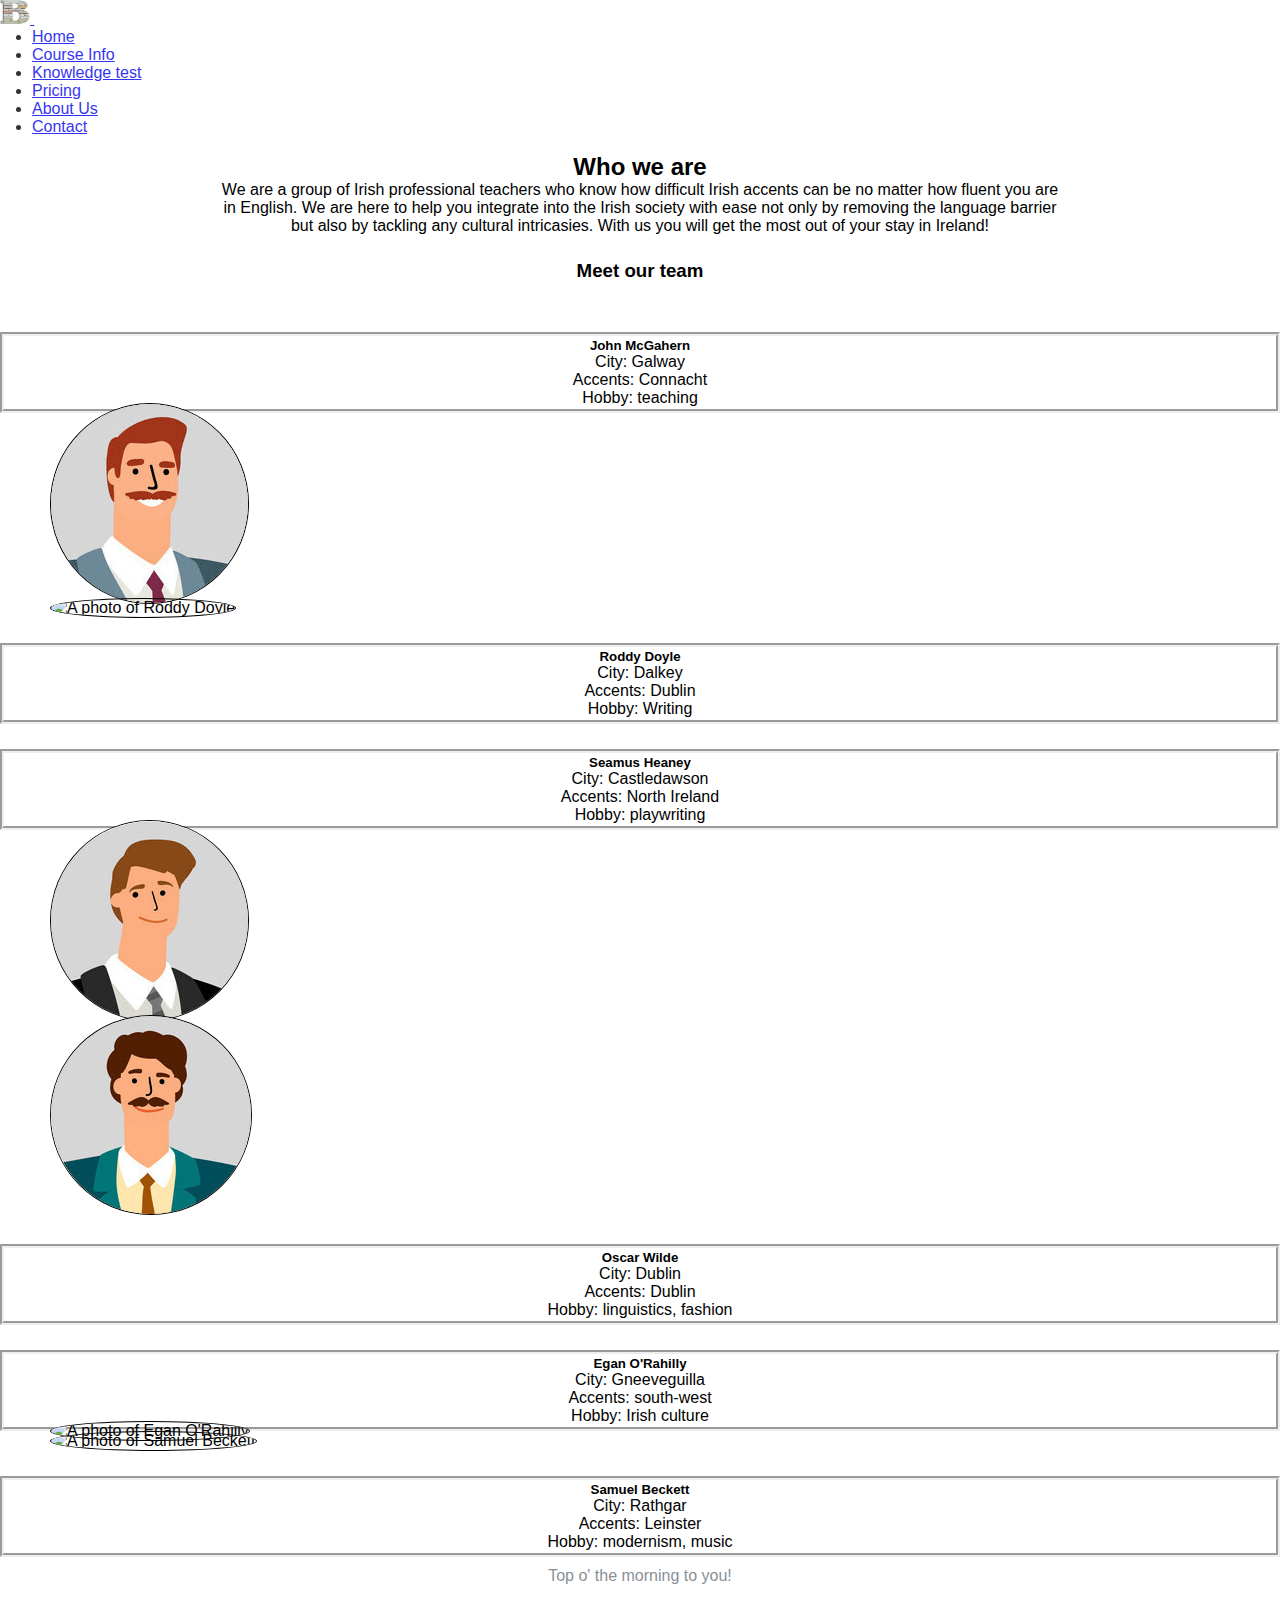
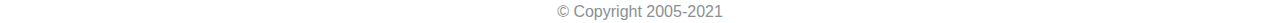
==== about_us.html @ 92f5ebaa "Add media query to footer to adjust its height for smaller screens" ====
<!DOCTYPE html>
<html lang="en">
<head>
   <meta charset="UTF-8">
   <meta name="viewport" content="width=device-width, initial-scale=1.0">
   <link href="https://cdn.jsdelivr.net/npm/bootstrap@5.0.0-beta3/dist/css/bootstrap.min.css" rel="stylesheet" integrity="sha384-eOJMYsd53ii+scO/bJGFsiCZc+5NDVN2yr8+0RDqr0Ql0h+rP48ckxlpbzKgwra6" crossorigin="anonymous">
   <link href="assets/css/style.css" rel="stylesheet" type="text/css" />
   <link rel="preconnect" href="https://fonts.gstatic.com">
<link href="https://fonts.googleapis.com/css2?family=Acme&display=swap" rel="stylesheet">
<link rel="stylesheet" href="https://fonts.googleapis.com/css?family=Sofia&effect=neon|outline|emboss|shadow-multiple|fire|3d">
   <link rel="shortcut icon" type="image/png" href="assets/images/b_brick.png"/>
   <script src="https://kit.fontawesome.com/3784920e35.js"></script>
   <title>The Gift of the Gab</title>
</head>

<body class="body-image-blur">
<div id="page-container">
   <div id="content-wrap">
<header>
<nav class="navbar navbar-expand-lg navbar-light bg-light sticky-top">
  <div class="container-fluid">
    <a class="navbar-brand" href="index.html"><img src="assets/images/b_brick.png" alt="" width="30" height="24" class="d-inline-block align-text-top">
    </a>
    <button class="navbar-toggler" type="button" data-bs-toggle="collapse" data-bs-target="#navbarNavDropdown" aria-controls="navbarNavDropdown" aria-expanded="false" aria-label="Toggle navigation">
      <span class="navbar-toggler-icon"></span>
    </button>
    <div class="collapse navbar-collapse justify-content-center" id="navbarNavDropdown">
      <ul class="navbar-nav">
        <li class="nav-item">
          <a class="nav-link" aria-current="page" href="index.html">Home</a>
        </li>
        <li class="nav-item">
          <a class="nav-link" href="course_info.html">Course Info</a>
        </li>
        <li class="nav-item">
          <a class="nav-link" href="knowledge_test.html">Knowledge test</a>
        </li>
        <li class="nav-item">
          <a class="nav-link" href="pricing.html">Pricing</a>
        </li>
        <li class="nav-item">
          <a class="nav-link active" href="about_us.html">About Us</a>
        </li>
        <li class="nav-item">
          <a class="nav-link" href="contact.html">Contact</a>
        </li>
      </ul>
    </div>
  </div>
</nav>
</header>

<div class="about-us-summary">
    <h2>Who we are</h2>
    <p>We are a group of Irish professional teachers who know how difficult Irish accents can be no matter how fluent you are in English. We are here to help you integrate into the Irish society with ease not only by removing the language barrier but also by tackling any cultural intricasies. With us you will get the most out of your stay in Ireland!</p>
    <div class="meet-team-heading">
        <h3>Meet our team</h3>
    </div>
</div>
        


<!-- beginnig of team members grid -->
<div class="container the-team">
  <div class="row row-cols-2 row-cols-lg-4 g-2 g-lg-3">
    <div class="col bio-info">
      <div class="p-3 border bg-light">
        <h5>John McGahern</h5>
        <p>
        City: Galway
        <br>Accents: Connacht
        <br>Hobby: teaching
        </p>
      </div>
    </div>
    <div class="col">
      <div class="photo-block"><img src="assets/images/team/jmcgahern-cropped.gif" alt="A photo of John McGahern" class="member-photo"></div>
    </div>
    <div class="col">
      <div class="photo-block"><img src="assets/images/team/rdoyle.png" alt="A photo of Roddy Doyle" class="member-photo"></div>
    </div>
    <div class="col bio-info">
      <div class="p-3 border bg-light">
        <h5>Roddy Doyle</h5>
        <p>
        City: Dalkey
        <br>Accents: Dublin
        <br>Hobby: Writing
        </p></div>
    </div>
     <div class="col bio-info">
      <div class="p-3 border bg-light">
        <h5>Seamus Heaney</h5>
        <p>
        City: Castledawson
        <br>Accents: North Ireland
        <br>Hobby: playwriting
        </p>
      </div>
    </div>
    <div class="col">
      <div class="photo-block"><img src="assets/images/team/sheaney.jpeg" alt="A photo of Seamus Heaney" class="member-photo"></div>
    </div>
    <div class="col">
      <div class="photo-block"><img src="assets/images/team/owilde.jpeg" alt="A photo of Oscar Wilde" class="member-photo"></div>
    </div>
    <div class="col bio-info">
      <div class="p-3 border bg-light">
        <h5>Oscar Wilde</h5>
        <p>
        City: Dublin
        <br>Accents: Dublin
        <br>Hobby: linguistics, fashion
        </p>
      </div>
    </div>
     <div class="col bio-info">
      <div class="p-3 border bg-light">
        <h5>Egan O'Rahilly</h5>
        <p>
        City: Gneeveguilla
        <br>Accents: south-west
        <br>Hobby: Irish culture
        </p>
      </div>
    </div>
    <div class="col">
      <div class="photo-block"><img src="assets/images/team/eorahilly.png" alt="A photo of Egan O'Rahilly" class="member-photo"></div>
    </div>
    <div class="col">
      <div class="photo-block"><img src="assets/images/team/sbeckett.png" alt="A photo of Samuel Beckett" class="member-photo"></div>
    </div>
    <div class="col bio-info">
      <div class="p-3 border bg-light">
        <h5>Samuel Beckett</h5>
        <p>
        City: Rathgar
        <br>Accents: Leinster
        <br>Hobby: modernism, music
        </p></div>
    </div>
  </div>
</div>
<!-- end of team members grid -->

</div> <!--page container-->
<footer id="footer" class="footer py-3 mt-auto bg-light">
  <div class="container text-muted">
        <div class="row footer-row">
            <div class="col">
              <p id="phrase" data-bs-toggle="tooltip" data-bs-placement="top" title="Click to learn about this phrase!"><a href="https://en.wiktionary.org/wiki/top_of_the_morning" target="_blank" >Top o' the morning to you!</a></p>
            </div>
             <div class="col">
                  <ul class="social-networks">
               <li><a href="https://www.facebook.com" target="_blank"><i class="fab fa-facebook"></i></a></li>
               <li><a href="https://www.twitter.com" target="_blank"><i class="fab fa-twitter-square"></i></a></li>
               <li><a href="https://www.youtube.com" target="_blank"><i class="fab fa-youtube"></i></a></li>
               <li><a href="https://www.instagram.com" target="_blank"><i class="fab fa-instagram"></i></a></li>
               <li><a href="https://www.pinterest.com" target="_blank"><i class="fab fa-pinterest"></i></a></li>
           </ul>
             </div>
             <div class="col">
               <p class="copyright">&copy; Copyright 2005-2021</p>
            </div>
         </div>
  </div>
</footer>
</div>

<script src="https://cdn.jsdelivr.net/npm/bootstrap@5.0.0-beta3/dist/js/bootstrap.bundle.min.js" integrity="sha384-JEW9xMcG8R+pH31jmWH6WWP0WintQrMb4s7ZOdauHnUtxwoG2vI5DkLtS3qm9Ekf" crossorigin="anonymous"></script>

<script src="js/index.js"></script>

</body>
</html>
---- assets/css/style.css ----
*{
   margin:0;
   padding:0;
   border:0;
}

html, body {
 height: 100%;
 margin: 0;
 font-family: Arial, Helvetica, sans-serif;
}

#page-container {
  position: relative;
  min-height: 100vh;
}

#content-wrap {
  padding-bottom: 3.5rem;    /* Footer height */
}

#footer {
  position: absolute;
  bottom: 0;
  width: 100%;
  height: 3.5rem;     
  opacity: 0.8;       /* Footer height */
}

@media (max-width: 992px){

  #content-wrap {
    padding-bottom: 4.5rem;   /* Footer height */
  }

#footer {
  height: 5rem;
}
}

@media (min-width: 992px){
    .navbar li {
        margin-left : 2em;
        margin-right : 2em;
    }

    .bricks {
    margin-top: 20vw;
}
}

.body-home {
    background-image: url(../images/bc4.jpeg);
    background-size: cover;
    background-repeat: no-repeat;
}

.body-image-blur {
    background-image: url(../images/bg_image_fade.png);
    background-size: cover;
    background-repeat: repeat;
}

nav {
    opacity: 0.8;
}

.default-card-color {
  background-color: rgba(255, 246, 232, 0.795);
}

/* __________________________Home page ____________________*/

.school-name {
   font-size: 7vw;
   font-family: Arial, Helvetica, sans-serif;
   color: white;
   text-shadow: 1px 1px 1px #726c6c,
       1px 2px 1px #726c6c,
       1px 3px 1px #726c6c,
       1px 4px 1px #726c6c,
       1px 5px 1px #726c6c,
       1px 6px 1px #726c6c,
       1px 7px 1px #726c6c,
       1px 8px 1px #726c6c,
       1px 9px 1px #726c6c,
   1px 18px 6px #726c6c,
   1px 20px 30px #726c6c,
   1px 30px 60px #363232;
}

.school-name-box {
   margin-top: 7px;
}

.school-vision {
   font-size: 2vw;
   font-family: Roboto, sans-serif;
   font-style: italic;
   font-variant: small-caps;
   color: #363232;
   text-shadow: 0px 1px 0.5px #726c6c;
}

/*.school-vision-box {
    margin: auto;
}*/

.bgbrick {
    background-image: url(../images/brick2bordered2.jpeg);
    background-color: #726c6c; /* In case the image is not available */
    background-size: cover;
    opacity: 0.9;
    text-shadow: 2px 2px 3px black, 0 0 5px black;
    color: white;
    font-family: 'Roboto', sans-serif;
    font-weight: bold;
    font-size: 105%;
    background-position: center;
} 

.bgbrick:hover {
    padding: 15px 10px 15px 10px;
    box-shadow: 0 0 5px 5px rgb(255, 246, 232);
    text-shadow: 
        -1px -1px 0px #000,
         0px -1px 0px #000,
         1px -1px 0px #000,
        -1px  0px 0px #000,
         1px  0px 0px #000,
        -1px  1px 0px #000,
         0px  1px 0px #000,
         1px  1px 0px #000;
    margin: 3%;
}

/* __________________________End of Home page ____________________*/

/* __________________________ Course Info page ____________________*/

.countdown {
  display: inline;
  font-size: 20px;
}

.free-lesson-box {
    margin: auto;
    margin-top: 15px;
    width: 50%;
    
}

.course-info-row {
    margin: 15px;
}

@media (max-width: 992px){
    .free-lesson-box {
    margin: auto;
    margin-top: 15px;
    width: 80%;
    
}
}

.video {
    height: 50%;
    width: 50%;
    margin-left: auto;
    margin-right: auto;
    margin-bottom: 20px;
    border: rgb(210, 166, 121);
}

.video-responsive{
    overflow:hidden;
    padding-bottom:56.25%;
    position:relative;
    height:0;
    margin: 0 10px 10px 10px;
}

.video-responsive iframe{
    left:0;
    top:0;
    height:100%;
    width:100%;
    position:absolute;
    border: rgb(210, 166, 121);
}
/* __________________________End of Course Info page ____________________*/



/* __________________________Knowledge Test page ____________________*/


.test-heading {
    text-align: center;
    margin-top: 17px;
    text-align: center;
   margin: 20px;
   text-shadow: 3px 3px 3px rgb(255, 246, 232);
}

.test-instructions {
    margin: 7px;
    padding: 7px 5px 3px 15px;
    background-color: rgb(255, 246, 232);
}

#test-table{
    background-color: rgba(255, 246, 232, 0.459);
    width: 100%;
}

#test-table td{
  padding: 7px;
}

#knowledge-level-heading {
  font-size: x-large;
  border: 1px solid #726c6c;
  text-align: center;
  background-color: rgb(195, 211, 195);
  padding: 5px;
  width: 80%;
}

.question {
  width: 95%;
}

.userAnswer {
    display: inline-block;
    background-color: rgba(255, 246, 232, 0.76);
    padding: 5px;
}

.submit-test-answer {
    background-color: rgb(79, 110, 79);
    color: rgb(255, 246, 232);
    padding: 4px;
    border-radius: 3px;
    width: auto;
}

#result-level-message {
    text-align: center;
    font-size: x-large;
    background-color: rgb(255, 246, 232);
    margin-top: 10px;
    margin-bottom: 10px;
    padding-top: 7px;
    padding-bottom: 7px;
}



/* __________________________End of Knowledge Test page ____________________*/




/* __________________________Pricing page ____________________*/

.price {
  display: inline-block;
}

.book-button {
  color: white;
  padding: 12px 20px;
  font-size: 1.1em;
  border: none;
  border-radius: 4px;
  cursor:pointer;
  background-color:rgb(163, 159, 159);
}

.book-button:hover {
  background-color: rgb(129, 123, 123);
}

.book-button {
  display:inline-block;
}

/* __________________________End of Pricing page ____________________*/




/* _____________________________ About Us page __________________________*/

.the-team {
    margin-bottom: 10px;
}
.about-us-summary {
    text-align: center;
    margin: 17px 220px;
}

.meet-team-heading {
    margin: 25px 0 50px 0;
}

@media (max-width: 1022px){
    .about-us-summary {
        margin: 7px 50px;
    }

    .meet-team-heading {
    margin: 15px 0 30px 0;
}
}

.bio-info {
    border-color: #726c6c;
    border: 4px;
    border-style: groove;
    text-align: center;
    padding: 2px;
    height: 100%;
    margin-top: 25px;
}

.member-photo {
    background: no-repeat center center;
    padding: 0;
    max-width: 100%;
    height: auto;
    border-radius: 50%;
    border-color: #726c6c;
    border: 1px;
    border-style: solid;
}

.photo-block {
    margin-left: 50px;
    margin-top: -10px;    
}

/* _____________________________ END of About Us page __________________________*/



/* _____________________________ Contact us page __________________________*/

/*Questionnaire*/

.course-recommendation-form-instructions {
  text-align: left;
  font-size: large;
  background-color: rgba(255, 246, 232, 0.466);
  padding: 7px;
}

#questionnaire {
    border: 2px solid #726c6c;
    margin-top: 7px;
    margin-bottom: 7px;
}

#type-of-course, #group-or-indiv, #learning-intensity, #accent {
    padding: 17px;
    margin: 1px;
    background-color: rgba(255, 246, 232, 0.466);
}

#type-of-course {
    border: 2px solid #726c6c;
}

#group-or-indiv {
    border: 2px solid #726c6c;
}

#learning-intensity {
    border: 2px solid #726c6c;
}

#accent {
    border: 2px solid #726c6c;
}

#divAccents {
  display: none;
}

.submit-course-recommendation-form {
  border: 2px solid rgb(255, 246, 232);
  
}

.contact-box {
   text-align: center;
   margin: 20px;
   font-family: 'Roboto', sans-serif; 
   text-shadow: 3px 3px 3px rgb(255, 246, 232);
}

.contact-bg-box{
    background-image: url(../images/brick1cut.jpeg);
    background-color: #726c6c; /* In case the image is not available */
    width: auto;
    display: flex;
    height: 90%;
    border-color: rgb(255, 246, 232);
    border: 3px;
    border-style: groove;
    }

.contact-text{
    text-align: center;
    background-color: rgb(255, 246, 232);
    margin: auto;
    position: relative;
    padding: 10px;
    line-height: 1.8;
    width: 80%;
    }


.change-text {
    font-size: larger;
    word-wrap: break-word;
}

.add-border {
    border: 2px solid #726c6c;
    border-radius: 7%;
}

/* The form code was borrowed  from W3schools and modified */

input, select, textarea {
  width: 100%;
  padding: 4px;
  border: 1px solid #ccc;
  border-radius: 4px;
  resize: block;
  font-size: 0.9em;
}

label {
  padding-top: 2px 5px;
  display: inline-block;
  text-align: start;
}

input[type=submit] {
  background-color: rgb(163, 159, 159);
  color: white;
  padding: 12px 20px;
  border: none;
  border-radius: 4px;
  cursor: pointer;
  float: right;
}

input[type=submit]:hover {
  background-color: rgb(129, 123, 123);
}

.form-container {
  border-radius: 5px;
  padding: 5px 5px;
  width: 100%;
}

form {
    width: 100%;
}

.col-25 {
  float: left;
  width: 25%;
  margin-top: 4px;
  white-space: nowrap;
}

.col-75 {
  float: right;
  width: 75%;
  margin-top: 4px;
}

/* Clear floats after the columns */
.row:after {
  content: "";
  display: table;
  clear: both;
}

/* Responsive layout - when the screen is less than 600px wide, make the two columns stack on top of each other instead of next to each other */
@media screen and (max-width: 600px) {
  .col-25, .col-75, input[type=submit] {
    width: 100%;
    margin-top: 0;
  }
}

/* END of borrowed form from W3school*/


#copy-button
{
  color: white;
  padding: 12px 20px;
  font-size: 0.9em;
  border: none;
  border-radius: 4px;
  cursor:pointer;
  background-color:rgb(163, 159, 159);
}

#copy-button:hover {
  background-color: rgb(129, 123, 123);
}

#print-button {
  color: white;
  padding: 12px 20px;
  font-size: 0.9em;
  border: none;
  border-radius: 4px;
  cursor:pointer;
  background-color:rgb(163, 159, 159);
}

#print-button:hover {
  background-color: rgb(129, 123, 123);
}

#print-button, #copy-button {
  display:inline-block;
}

div#map {min-height: 300px;}

footer {
   width: 100%;
}

.footer-row {
   text-align: center;
}   
 
.social-networks{
   text-align: center;
}
 
.social-networks li {
   display: inline;
   padding-right: 3vw;
   color: #6c757d;
}
 
.social-networks i {
   color: #6c757d;
}
 

#phrase a {
    text-decoration: none;
    color: #6c757d;
    text-align: center;
}


#phrase :hover {
  background-color: rgb(129, 123, 123);
  border-radius: 5px;
  padding: 5px;
}


#phrase a:hover {
  color: whitesmoke;
  padding: 5px;
  box-shadow: 5px 5px 10px rgb(129, 123, 123);
}

.copyright {
   text-align: center;
   color: #6c757d;
}

.social-networks i:hover {
  border: 5px solid rgb(129, 123, 123);
  box-shadow: 5px 5px 10px rgb(129, 123, 123);
  background-color: rgb(129, 123, 123);
  color: whitesmoke;
  border-radius: 2px;
}

/* _____________________________ END of Contact us page __________________________*/
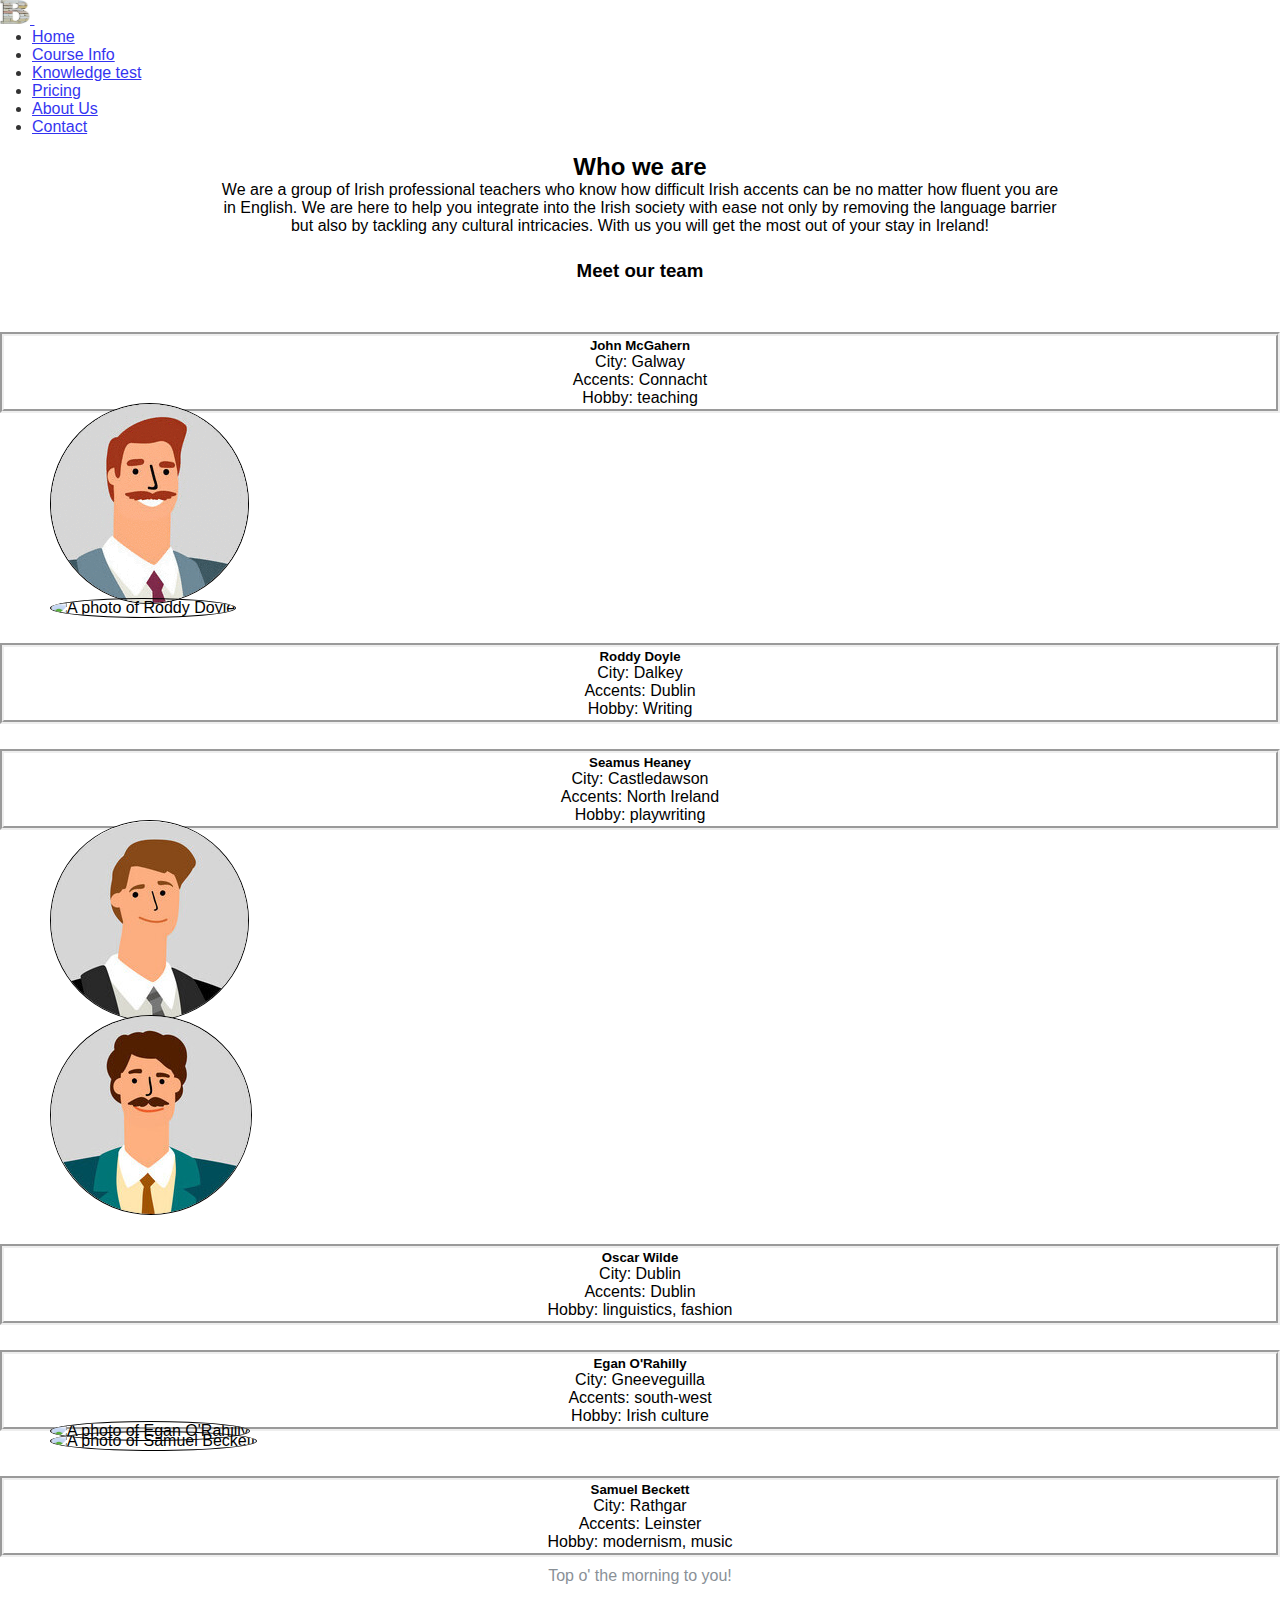
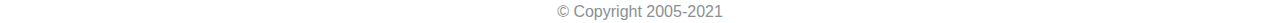
==== commit 117913d5: "Fix a typo" ====
--- a/about_us.html
+++ b/about_us.html
@@ -6,10 +6,10 @@
    <link href="https://cdn.jsdelivr.net/npm/bootstrap@5.0.0-beta3/dist/css/bootstrap.min.css" rel="stylesheet" integrity="sha384-eOJMYsd53ii+scO/bJGFsiCZc+5NDVN2yr8+0RDqr0Ql0h+rP48ckxlpbzKgwra6" crossorigin="anonymous">
    <link href="assets/css/style.css" rel="stylesheet" type="text/css" />
    <link rel="preconnect" href="https://fonts.gstatic.com">
-<link href="https://fonts.googleapis.com/css2?family=Acme&display=swap" rel="stylesheet">
-<link rel="stylesheet" href="https://fonts.googleapis.com/css?family=Sofia&effect=neon|outline|emboss|shadow-multiple|fire|3d">
+   <link href="https://fonts.googleapis.com/css2?family=Acme&display=swap" rel="stylesheet">
    <link rel="shortcut icon" type="image/png" href="assets/images/b_brick.png"/>
    <script src="https://kit.fontawesome.com/3784920e35.js"></script>
+   <script src="https://ajax.googleapis.com/ajax/libs/jquery/3.5.1/jquery.min.js"></script>
    <title>The Gift of the Gab</title>
 </head>
 
@@ -50,9 +50,9 @@
 </nav>
 </header>
 
-<div class="about-us-summary">
+<div class="about-us-summary" id="about-us-summary">
     <h2>Who we are</h2>
-    <p>We are a group of Irish professional teachers who know how difficult Irish accents can be no matter how fluent you are in English. We are here to help you integrate into the Irish society with ease not only by removing the language barrier but also by tackling any cultural intricasies. With us you will get the most out of your stay in Ireland!</p>
+    <p>We are a group of Irish professional teachers who know how difficult Irish accents can be no matter how fluent you are in English. We are here to help you integrate into the Irish society with ease not only by removing the language barrier but also by tackling any cultural intricacies. With us you will get the most out of your stay in Ireland!</p>
     <div class="meet-team-heading">
         <h3>Meet our team</h3>
     </div>
@@ -66,7 +66,7 @@
     <div class="col bio-info">
       <div class="p-3 border bg-light">
         <h5>John McGahern</h5>
-        <p>
+        <p id="test">
         City: Galway
         <br>Accents: Connacht
         <br>Hobby: teaching
@@ -74,10 +74,16 @@
       </div>
     </div>
     <div class="col">
-      <div class="photo-block"><img src="assets/images/team/jmcgahern-cropped.gif" alt="A photo of John McGahern" class="member-photo"></div>
+      <div class="photo-block" id="teacher1">
+        <img src="assets/images/team/jmcgahern-cropped.gif" alt="A photo of John McGahern" class="member-photo" onclick="makeTeacherPerform(event);">
+          <audio src="assets/audio/whiskeyinthejar.mp3"></audio>
+      </div>
     </div>
     <div class="col">
-      <div class="photo-block"><img src="assets/images/team/rdoyle.png" alt="A photo of Roddy Doyle" class="member-photo"></div>
+      <div class="photo-block" id="teacher2">
+        <img src="assets/images/team/rdoyle.png" alt="A photo of Roddy Doyle" class="member-photo" onclick="makeTeacherPerform(event);">
+        <audio src="assets/audio/illtellmyma.mp3"></audio>
+      </div>
     </div>
     <div class="col bio-info">
       <div class="p-3 border bg-light">
@@ -99,10 +105,14 @@
       </div>
     </div>
     <div class="col">
-      <div class="photo-block"><img src="assets/images/team/sheaney.jpeg" alt="A photo of Seamus Heaney" class="member-photo"></div>
+      <div class="photo-block" id="teacher3"><img src="assets/images/team/sheaney.jpeg" alt="A photo of Seamus Heaney" class="member-photo" onclick="makeTeacherPerform(event);">
+        <audio src="assets/audio/thewildrover.mp3"></audio>
+    </div>
     </div>
     <div class="col">
-      <div class="photo-block"><img src="assets/images/team/owilde.jpeg" alt="A photo of Oscar Wilde" class="member-photo"></div>
+      <div class="photo-block" id="teacher4"><img src="assets/images/team/owilde.jpeg" alt="A photo of Oscar Wilde" class="member-photo" onclick="makeTeacherPerform(event);">
+        <audio src="assets/audio/dirtyoldtown.mp3"></audio>
+    </div>
     </div>
     <div class="col bio-info">
       <div class="p-3 border bg-light">
@@ -125,10 +135,14 @@
       </div>
     </div>
     <div class="col">
-      <div class="photo-block"><img src="assets/images/team/eorahilly.png" alt="A photo of Egan O'Rahilly" class="member-photo"></div>
+      <div class="photo-block" id="teacher5"><img src="assets/images/team/eorahilly.png" alt="A photo of Egan O'Rahilly" class="member-photo" onclick="makeTeacherPerform(event);">
+        <audio src="assets/audio/thekerrydance.mp3"></audio>
+    </div>
     </div>
     <div class="col">
-      <div class="photo-block"><img src="assets/images/team/sbeckett.png" alt="A photo of Samuel Beckett" class="member-photo"></div>
+      <div class="photo-block" id="teacher6"><img src="assets/images/team/sbeckett.png" alt="A photo of Samuel Beckett" class="member-photo" onclick="makeTeacherPerform(event);">
+        <audio src="assets/audio/theroseoftralee.mp3"></audio>
+      </div>
     </div>
     <div class="col bio-info">
       <div class="p-3 border bg-light">
--- a/assets/css/style.css
+++ b/assets/css/style.css
@@ -8,6 +8,8 @@
  height: 100%;
  margin: 0;
  font-family: Arial, Helvetica, sans-serif;
+ --lgt-blue: #3db5eb;
+ --black: #32383c;
 }
 
 #page-container {
@@ -50,9 +52,9 @@
 }
 
 .body-home {
-    background-image: url(../images/bc4.jpeg);
+    background-image: url(../images/bc4-mirror.png);
     background-size: cover;
-    background-repeat: no-repeat;
+    background-repeat: repeat-y;
 }
 
 .body-image-blur {
@@ -93,6 +95,12 @@
    margin-top: 7px;
 }
 
+.school-vision-box {
+    background-color: rgba(255, 246, 232, 0.459);
+    border-radius: 7px;
+    position: ;
+}
+
 .school-vision {
    font-size: 2vw;
    font-family: Roboto, sans-serif;
@@ -102,10 +110,21 @@
    text-shadow: 0px 1px 0.5px #726c6c;
 }
 
-/*.school-vision-box {
-    margin: auto;
-}*/
-
+@media (max-width: 825px){
+  .school-vision {
+    font-size: 3.4vw;
+    text-align: center;
+ }
+ .school-vision-box {
+  background-color: rgba(255, 246, 232, 0.8);
+  margin-bottom: 7px;
+}
+ .school-name {
+  text-shadow: 1px 1px 1px #726c6c,
+  1px 2px 1px #726c6c,
+  1px 3px 1px #726c6c;
+ }
+}
 .bgbrick {
     background-image: url(../images/brick2bordered2.jpeg);
     background-color: #726c6c; /* In case the image is not available */
@@ -117,6 +136,7 @@
     font-weight: bold;
     font-size: 105%;
     background-position: center;
+    position: relative;
 } 
 
 .bgbrick:hover {
@@ -134,6 +154,16 @@
     margin: 3%;
 }
 
+.brick-col {
+  text-decoration: none;
+}
+
+@media (max-width: 1197px){
+  .bgbrick {
+    height: 80px;
+  }
+}
+
 /* __________________________End of Home page ____________________*/
 
 /* __________________________ Course Info page ____________________*/
@@ -149,6 +179,27 @@
     width: 50%;
     
 }
+
+.free-lesson-box-card {
+  margin: -8px;
+}
+
+#leprechaun-left {
+  width: 20%;
+  margin-right: 30px;
+}
+
+#leprechaun-right {
+  width: 20%;
+  margin-left: 30px;
+}
+
+@media (max-width: 436px){
+  #leprechaun-right {
+    display: none;
+  }
+}
+
 
 .course-info-row {
     margin: 15px;
@@ -161,6 +212,10 @@
     width: 80%;
     
 }
+}
+
+.hidden-paragraph {
+  display: none;
 }
 
 .video {
@@ -188,6 +243,48 @@
     position:absolute;
     border: rgb(210, 166, 121);
 }
+
+.animated-button {
+  animation: animation 0.7s 6;
+}
+
+@keyframes animation {
+  100% {border: 10px solid rgb(168, 231, 73);}
+}
+
+/* below animation was taken from hover.css*/
+@-webkit-keyframes hvr-pulse-shrink {
+  to {
+    -webkit-transform: scale(0.9);
+    transform: scale(0.9);
+  }
+}
+@keyframes hvr-pulse-shrink {
+  to {
+    -webkit-transform: scale(0.9);
+    transform: scale(0.9);
+  }
+}
+.hvr-pulse-shrink {
+  border: 3px solid rgb(129, 123, 123);
+  display: inline-block;
+  vertical-align: middle;
+  -webkit-transform: perspective(1px) translateZ(0);
+  transform: perspective(1px) translateZ(0);
+  box-shadow: 0 0 1px rgba(0, 0, 0, 0);
+  -webkit-animation-name: hvr-pulse-shrink;
+  animation-name: hvr-pulse-shrink;
+  -webkit-animation-duration: 0.3s;
+  animation-duration: 0.3s;
+  -webkit-animation-timing-function: linear;
+  animation-timing-function: linear;
+  -webkit-animation-iteration-count: 6;
+  animation-iteration-count: 6;
+  -webkit-animation-direction: alternate;
+  animation-direction: alternate;
+}
+
+
 /* __________________________End of Course Info page ____________________*/
 
 
@@ -203,20 +300,49 @@
    text-shadow: 3px 3px 3px rgb(255, 246, 232);
 }
 
-.test-instructions {
-    margin: 7px;
-    padding: 7px 5px 3px 15px;
-    background-color: rgb(255, 246, 232);
+#test-instructions {
+  background-color: rgba(255, 246, 232, 0.5);  
+  width: 800px;
+  max-width: calc(100% - 20px);
+  margin: 10px auto;
+  padding: 10px 10px 2px 10px;
+  border: 1.7px solid #726c6c;
+  border-radius: 7px;
+}
+
+#instructions-shamrock {
+  width: 35px;
+  margin: 0 0 0 10px;
 }
 
 #test-table{
-    background-color: rgba(255, 246, 232, 0.459);
-    width: 100%;
-}
-
-#test-table td{
-  padding: 7px;
-}
+  width: 950px;
+  max-width: calc(100% - 20px);
+  margin: 15px auto;
+  border-collapse: separate;
+  border-spacing: 0 30px;
+  box-shadow: 10px 10px 10px rgb(129, 123, 123), 10px -10px 10px rgb(129, 123, 123), -10px -10px 10px rgb(129, 123, 123), -10px 10px 10px rgb(129, 123, 123); /*guidance taken from MDN reference*/
+  border-radius: 7px;
+  background-color: rgb(255, 246, 232);
+  }
+
+  tr {
+    background-color: rgba(255, 246, 232, 0.85);
+  }
+
+  td {
+    padding-left: 30px;
+  }
+
+  @media (max-width: 1024px) {
+    #test-table{
+      width: auto;
+    }
+
+    td {
+      padding: 0 10px 0 10px;
+    }
+  }
 
 #knowledge-level-heading {
   font-size: x-large;
@@ -231,10 +357,28 @@
   width: 95%;
 }
 
-.userAnswer {
-    display: inline-block;
-    background-color: rgba(255, 246, 232, 0.76);
+.userAnswer{
+    display: inline-flex;
     padding: 5px;
+}
+
+input {
+  width: 100%;
+  font-size: 16px;
+  color: black;
+  background-color: #fff;
+  border: 1px solid #726c6c;
+  border-radius: 7px;
+  transition: all 0.3s ease;
+}
+
+input:focus {
+  outline: none;
+  background-color: rgba(255, 176, 6, 0.25);
+}
+
+.correct-answer {
+    visibility: hidden;
 }
 
 .submit-test-answer {
@@ -248,13 +392,124 @@
 #result-level-message {
     text-align: center;
     font-size: x-large;
-    background-color: rgb(255, 246, 232);
+    background-color: rgb(255, 246, 232, 0.5);
     margin-top: 10px;
-    margin-bottom: 10px;
+    margin-bottom: 0;
     padding-top: 7px;
     padding-bottom: 7px;
-}
-
+    border: 1px solid #726c6c;
+    border-bottom: hidden;
+    height: 55px;
+}
+
+@media (max-width: 1024px) {
+  #result-level-message {
+    font-size: medium;
+    height: 40px;
+  }
+}
+#your-level {
+  display: none;
+}
+
+#result-message-header {
+  font-size: 35px;
+}
+
+@media (max-width: 992px){
+#result-message-header {
+  font-size: 22px;
+}
+}
+
+#result-message-header2 {
+  font-size: 30px;
+}
+
+#result-message {
+  font-size: 25px;
+}
+
+#after-test-book-button {
+  font-size: 20px;
+}
+
+.after-test-book-button {
+  text-decoration: none;
+  color: white;
+}
+
+.after-test-book-button:hover {
+  text-decoration: none;
+  color: white;
+}
+
+#user-progress {
+  margin: 0;
+  padding: 0;
+  border-radius: 0;
+  border: 1px solid #726c6c;
+  background-color: rgb(255, 246, 232, 0.5);
+  height: 50px;
+}
+
+@media (max-width: 926px) {
+#user-progress-fill {
+  font-size: x-small;
+}
+}/*this will help the user see the first message in full*/
+
+#result-level {
+  font-size: smaller;
+  padding: 3px;
+}
+
+#progress-levels {
+  margin-bottom: 10px;
+  height: 30px;
+  border: 1px solid #726c6c;
+  border-top: hidden;
+  height: 50px;
+  font-size: large;
+}
+
+@media (max-width: 926px) {
+  #progress-levels {
+    font-size: small;
+  }
+  }
+
+  .wrapword {
+      white-space: -moz-pre-wrap !important;  /* Mozilla, since 1999 */
+      white-space: -pre-wrap;      /* Opera 4-6 */
+      white-space: -o-pre-wrap;    /* Opera 7 */
+      white-space: pre-wrap;       /* css-3 */
+      word-wrap: break-word;       /* Internet Explorer 5.5+ */
+      white-space: -webkit-pre-wrap; /* Newer versions of Chrome/Safari*/
+      word-break: break-all;
+      white-space: normal;
+  }
+
+/*Progress bar. Colours match the bg colours from level message in knowledge_test.js*/
+.bg-elementary {
+  background-color: rgb(61, 174, 191);
+}
+
+.bg-pre-intermediate {
+  background-color: rgb(117, 61, 191);
+}
+
+.bg-intermediate {
+  background-color: rgb(181, 119, 33);
+}
+
+.bg-upper-intermediate {
+  background-color: rgb(252, 186, 3);
+}
+
+.bg-advanced {
+  background-color: rgb(247, 12, 12);
+}
 
 
 /* __________________________End of Knowledge Test page ____________________*/
@@ -284,8 +539,29 @@
 
 .book-button {
   display:inline-block;
-}
-
+  margin: 3px;
+}
+
+#shamrock-left {
+  width: 20%;
+  margin-right: 30px;
+}
+
+#shamrock-right {
+  width: 20%;
+  margin-left: 30px;
+}
+
+@media (max-width: 500px){
+  #shamrock-right {
+    display: none;
+  }
+}
+
+#blarney-castle-image-cartoon {
+  width: 22vw;
+  padding-bottom: 10px;
+}
 /* __________________________End of Pricing page ____________________*/
 
 
@@ -341,57 +617,54 @@
     margin-top: -10px;    
 }
 
+@media (max-width: 450px){
+  .bio-info {
+    margin-top: 10px;
+}
+
+.photo-block {
+    margin-left: 10px;
+    margin-top: 10px;    
+}
+
+}
+
+/* Animate and Audio functions*/
+
+.teacher-dancing {
+  /* Start the shake animation and make the animation last for 0.5 seconds */
+  animation: shake 0.8s;
+
+  /* When the animation is finished, start again */
+  animation-iteration-count: infinite;
+}
+
+@keyframes shake {
+  0% { transform: translate(1px, 1px) rotate(0deg); }
+  10% { transform: translate(-1px, -2px) rotate(-1deg); }
+  20% { transform: translate(-3px, 0px) rotate(1deg); }
+  30% { transform: translate(3px, 2px) rotate(0deg); }
+  40% { transform: translate(1px, -1px) rotate(1deg); }
+  50% { transform: translate(-1px, 2px) rotate(-1deg); }
+  60% { transform: translate(-3px, 1px) rotate(0deg); }
+  70% { transform: translate(3px, 1px) rotate(-1deg); }
+  80% { transform: translate(-1px, -1px) rotate(1deg); }
+  90% { transform: translate(1px, 2px) rotate(0deg); }
+  100% { transform: translate(1px, -2px) rotate(-1deg); }
+}
+
+.hover-over-teacher {
+  border: 25px solid rgba(255, 246, 232, 0.5);
+  border-radius: 50%;
+}
+
+
 /* _____________________________ END of About Us page __________________________*/
 
 
 
 /* _____________________________ Contact us page __________________________*/
 
-/*Questionnaire*/
-
-.course-recommendation-form-instructions {
-  text-align: left;
-  font-size: large;
-  background-color: rgba(255, 246, 232, 0.466);
-  padding: 7px;
-}
-
-#questionnaire {
-    border: 2px solid #726c6c;
-    margin-top: 7px;
-    margin-bottom: 7px;
-}
-
-#type-of-course, #group-or-indiv, #learning-intensity, #accent {
-    padding: 17px;
-    margin: 1px;
-    background-color: rgba(255, 246, 232, 0.466);
-}
-
-#type-of-course {
-    border: 2px solid #726c6c;
-}
-
-#group-or-indiv {
-    border: 2px solid #726c6c;
-}
-
-#learning-intensity {
-    border: 2px solid #726c6c;
-}
-
-#accent {
-    border: 2px solid #726c6c;
-}
-
-#divAccents {
-  display: none;
-}
-
-.submit-course-recommendation-form {
-  border: 2px solid rgb(255, 246, 232);
-  
-}
 
 .contact-box {
    text-align: center;
@@ -411,6 +684,12 @@
     border-style: groove;
     }
 
+  @media screen and (max-width: 600px) {
+      .contact-bg-box {
+        height: 100%;
+      }
+    }
+
 .contact-text{
     text-align: center;
     background-color: rgb(255, 246, 232);
@@ -439,14 +718,28 @@
   padding: 4px;
   border: 1px solid #ccc;
   border-radius: 4px;
-  resize: block;
   font-size: 0.9em;
 }
 
+textarea {
+  color: black;
+  background-color: #fff;
+  transition: all 0.3s ease;
+}
+
+textarea:focus {
+  outline: none;
+  background-color: rgba(255, 176, 6, 0.25);
+}
+
 label {
-  padding-top: 2px 5px;
+  padding-top: 2px;
   display: inline-block;
   text-align: start;
+}
+
+.left-centered-label {
+  text-align: left;
 }
 
 input[type=submit] {
@@ -501,6 +794,19 @@
   }
 }
 
+@media (max-width: 768px) {
+  #copy-button {
+    visibility: hidden;
+  }
+
+  #print-button {
+    visibility: hidden;
+  }
+
+  #mailAddress {
+    padding-top: 25px;
+  } /*to make text more centered*/
+}
 /* END of borrowed form from W3school*/
 
 
@@ -541,12 +847,14 @@
 
 footer {
    width: 100%;
+   bottom: 0;
 }
 
 .footer-row {
    text-align: center;
 }   
- 
+
+
 .social-networks{
    text-align: center;
 }
@@ -557,10 +865,37 @@
    color: #6c757d;
 }
  
+@media (max-width: 461px) {
+
+  .social-networks {
+    padding: 0;
+  }
+  .social-networks li {
+    padding: 0.5px;
+  }
+
+  #phrase {
+    font-size: small;
+  }
+
+  .copyright {
+    font-size: small;
+  }
+}
+
+
 .social-networks i {
    color: #6c757d;
-}
- 
+   width: 18px;
+   height: 16px;
+}
+
+.social-networks i:hover {
+  box-shadow: 2px 2px 2px rgb(129, 123, 123), 2px -2px 2px rgb(129, 123, 123), -2px -2px 2px rgb(129, 123, 123), -2px 2px 2px rgb(129, 123, 123); /*guidance taken from MDN reference*/
+  background-color: rgb(129, 123, 123);
+  color: whitesmoke;
+  border-radius: 2px;
+}
 
 #phrase a {
     text-decoration: none;
@@ -587,12 +922,4 @@
    color: #6c757d;
 }
 
-.social-networks i:hover {
-  border: 5px solid rgb(129, 123, 123);
-  box-shadow: 5px 5px 10px rgb(129, 123, 123);
-  background-color: rgb(129, 123, 123);
-  color: whitesmoke;
-  border-radius: 2px;
-}
-
 /* _____________________________ END of Contact us page __________________________*/